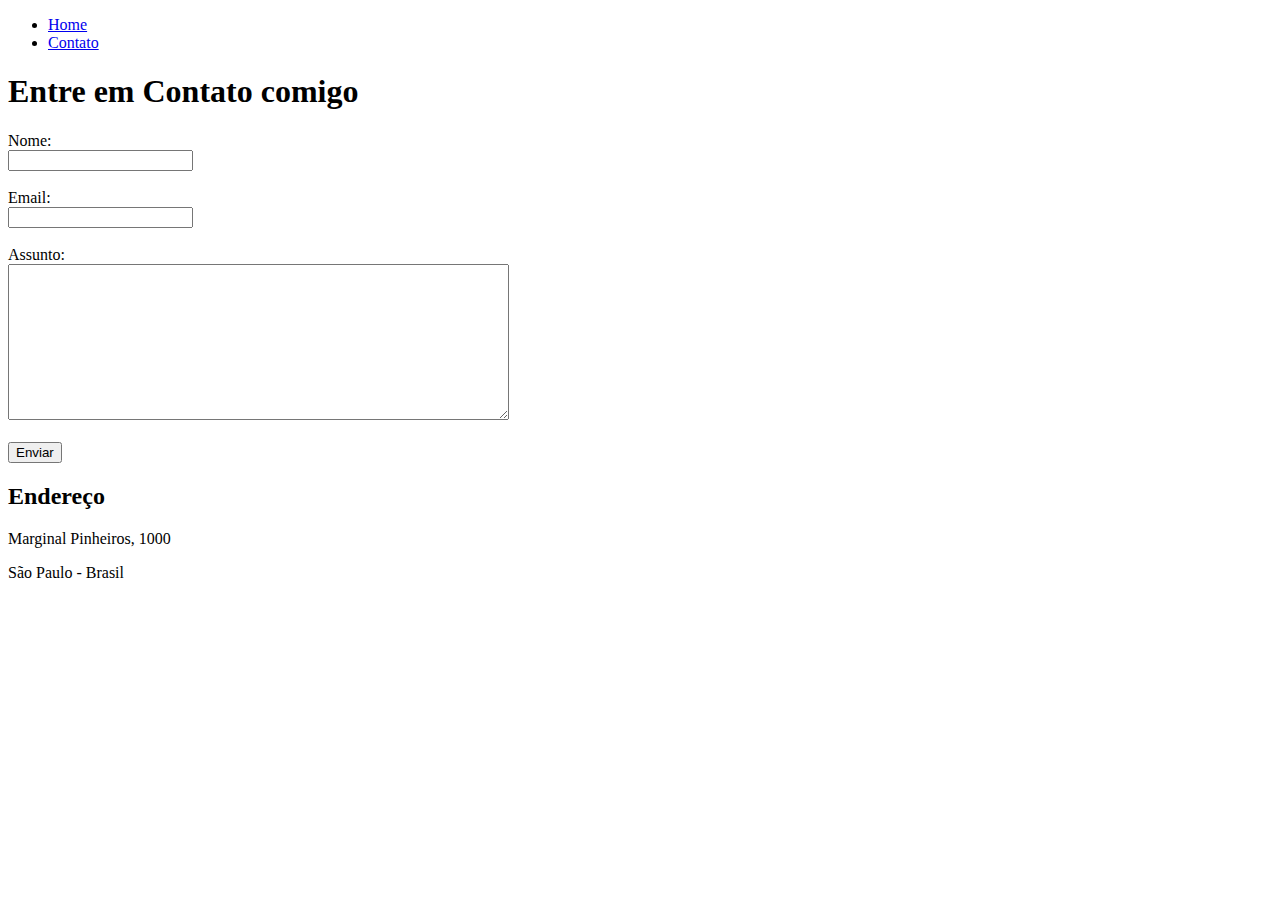
==== contato.html @ be3fdf7c "@Reynald-Albuquerque-Costa[Task:Duas páginas web com HTML5]{24/08/2022 12:23}" ====
<!DOCTYPE html>
<html lang="en">
<head>
    <meta charset="UTF-8">
    <meta http-equiv="X-UA-Compatible" content="IE=edge">
    <meta name="viewport" content="width=device-width, initial-scale=1.0">
    <title>Contato</title>
</head>
<body>
    <ul>
        <li>
            <a href="index.html">Home</a>
        </li>
        <li>
            <a href="contato.html">Contato</a>
        </li>
    </ul>
    <h1>Entre em Contato comigo</h1>

    <form>
        <label for="nome">Nome:</label> <br>
        <input type="text" id="nome">
        <br>
        <br>
        <label for="email">Email:</label> <br>
        <input type="email" id="email">
        <br>
        <br>
        <label for="assunto">Assunto:</label> <br>
        <textarea name="" id="" cols="60" rows="10"></textarea>
        <br>
        <br>
        <button>Enviar</button>
    </form>

    <h2>Endereço</h2>

    <p>Marginal Pinheiros, 1000</p>
    <p>São Paulo - Brasil</p>
    
    <iframe 
    src="https://www.google.com/maps/embed?pb=!1m18!1m12!1m3!1d3656.572211106673!2d-46.691550899999996!3d-23.5838029!2m3!1f0!2f0!3f0!3m2!1i1024!2i768!4f13.1!3m3!1m2!1s0x94ce5714f6a9bfcd%3A0x2884ddbf79498a6c!2sMarginal%20Pinheiros%2C%201000%20-%20Jardins%2C%20S%C3%A3o%20Paulo%20-%20SP!5e0!3m2!1spt-BR!2sbr!4v1661353774179!5m2!1spt-BR!2sbr"
    width="400"
    height="300"
    style="border:0;"
    allowfullscreen=""
    loading="lazy" 
    referrerpolicy="no-referrer-when-downgrade">
    </iframe>
</body>
</html>
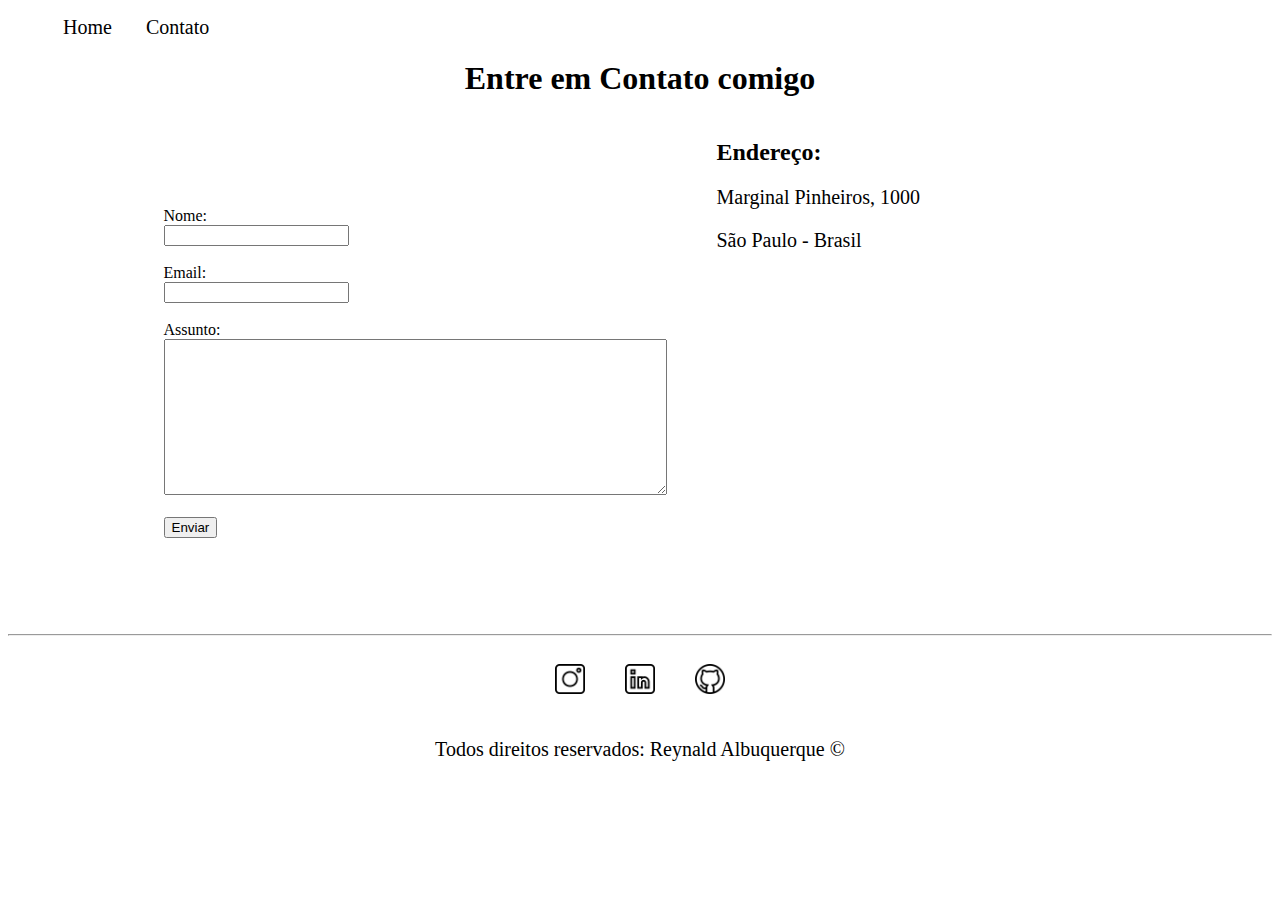
==== commit 4d971f84: "@Reynald-Albuquerque-Costa[Task:Páginas web estilizadas com CSS e atulização do tema]{25/08/2022 23:" ====
--- a/contato.html
+++ b/contato.html
@@ -5,9 +5,10 @@
     <meta http-equiv="X-UA-Compatible" content="IE=edge">
     <meta name="viewport" content="width=device-width, initial-scale=1.0">
     <title>Contato</title>
+    <link rel="stylesheet" href="assets/css/style.css">
 </head>
 <body>
-    <ul>
+    <ul id="menu">
         <li>
             <a href="index.html">Home</a>
         </li>
@@ -15,37 +16,65 @@
             <a href="contato.html">Contato</a>
         </li>
     </ul>
-    <h1>Entre em Contato comigo</h1>
 
-    <form>
-        <label for="nome">Nome:</label> <br>
-        <input type="text" id="nome">
-        <br>
-        <br>
-        <label for="email">Email:</label> <br>
-        <input type="email" id="email">
-        <br>
-        <br>
-        <label for="assunto">Assunto:</label> <br>
-        <textarea name="" id="" cols="60" rows="10"></textarea>
-        <br>
-        <br>
-        <button>Enviar</button>
-    </form>
+    <h1 class="center">Entre em Contato comigo</h1>
 
-    <h2>Endereço</h2>
+    <div class="container">
+        
+        <form>
+            <label for="nome">Nome:</label> <br>
+            <input type="text" id="nome">
+            <br>
+            <br>
+            <label for="email">Email:</label> <br>
+            <input type="email" id="email">
+            <br>
+            <br>
+            <label for="assunto">Assunto:</label> <br>
+            <textarea name="" id="" cols="60" rows="10"></textarea>
+            <br>
+            <br>
+            <button>Enviar</button>
+        </form>
+        <div class="ml-50 mb-50">
 
-    <p>Marginal Pinheiros, 1000</p>
-    <p>São Paulo - Brasil</p>
+        <h2>Endereço:</h2>
+
+            <p>Marginal Pinheiros, 1000</p>
+            <p>São Paulo - Brasil</p>
     
-    <iframe 
-    src="https://www.google.com/maps/embed?pb=!1m18!1m12!1m3!1d3656.572211106673!2d-46.691550899999996!3d-23.5838029!2m3!1f0!2f0!3f0!3m2!1i1024!2i768!4f13.1!3m3!1m2!1s0x94ce5714f6a9bfcd%3A0x2884ddbf79498a6c!2sMarginal%20Pinheiros%2C%201000%20-%20Jardins%2C%20S%C3%A3o%20Paulo%20-%20SP!5e0!3m2!1spt-BR!2sbr!4v1661353774179!5m2!1spt-BR!2sbr"
-    width="400"
-    height="300"
-    style="border:0;"
-    allowfullscreen=""
-    loading="lazy" 
-    referrerpolicy="no-referrer-when-downgrade">
-    </iframe>
+            <iframe 
+            src="https://www.google.com/maps/embed?pb=!1m18!1m12!1m3!1d3656.572211106673!2d-46.691550899999996!3d-23.5838029!2m3!1f0!2f0!3f0!3m2!1i1024!2i768!4f13.1!3m3!1m2!1s0x94ce5714f6a9bfcd%3A0x2884ddbf79498a6c!2sMarginal%20Pinheiros%2C%201000%20-%20Jardins%2C%20S%C3%A3o%20Paulo%20-%20SP!5e0!3m2!1spt-BR!2sbr!4v1661353774179!5m2!1spt-BR!2sbr"
+            width="400"
+            height="300"
+            style="border:0;"
+            allowfullscreen=""
+            loading="lazy" 
+            referrerpolicy="no-referrer-when-downgrade">
+            </iframe>
+        </div>
+    </div>
+    <hr>
+    <div class="container">
+        <a href="https://www.instagram.com/" target="_blank">
+            <img class="tm-social" src="assets/Img/instagram.png" alt="Foto do instagram">
+        </a>
+        
+        <a href="https://www.linkedin.com/in/reynald-albuquerque-costa-821121225/" target="_blank">
+            <img class="tm-social" src="assets/Img//linkedin.png" alt="Foto do linkedin">
+        </a>
+        
+        <a href="https://github.com/Reynald-Albuquerque-Costa" target="_blank">
+            <img class="tm-social" src="assets/Img/github.png" alt="Foto do github">
+        </a>
+        
+    </div>
+    <footer>
+        <p class="center">
+            Todos direitos reservados: Reynald Albuquerque &copy;
+        </p>
+    </footer>
+    
+
 </body>
 </html>--- a/assets/css/style.css
+++ b/assets/css/style.css
@@ -0,0 +1,54 @@
+/* Estilo da página index.html */
+p{
+    font-size: 20px;
+}
+
+.center{
+    text-align: center;
+}
+.justify{
+    text-align: justify;
+}
+.container{
+    display: flex;
+    flex-flow: row;
+    justify-content: center;
+    align-items: center;
+}
+.container2{
+    display: flex;
+    flex-flow: row wrap;
+    justify-content: center;
+    align-items: center;
+}
+#menu li{
+    display: inline;
+    padding: 15px;
+}
+#menu li a{
+    text-decoration: none;
+    color: black;
+    font-size: 20px;
+}
+#menu li a :hover{
+    color: grey;
+}
+.tm-social{
+    width: 30px;
+    height: 30px;
+    padding: 20px;
+}
+.br-50{
+    border-radius: 50%;
+}
+.wh{
+    width: 350px;
+    height: 350px;
+}
+.mb-50{
+    margin-bottom: 50px;
+}
+/* Estilo da página contato.html */
+.ml-50{
+    margin-left: 50px;
+}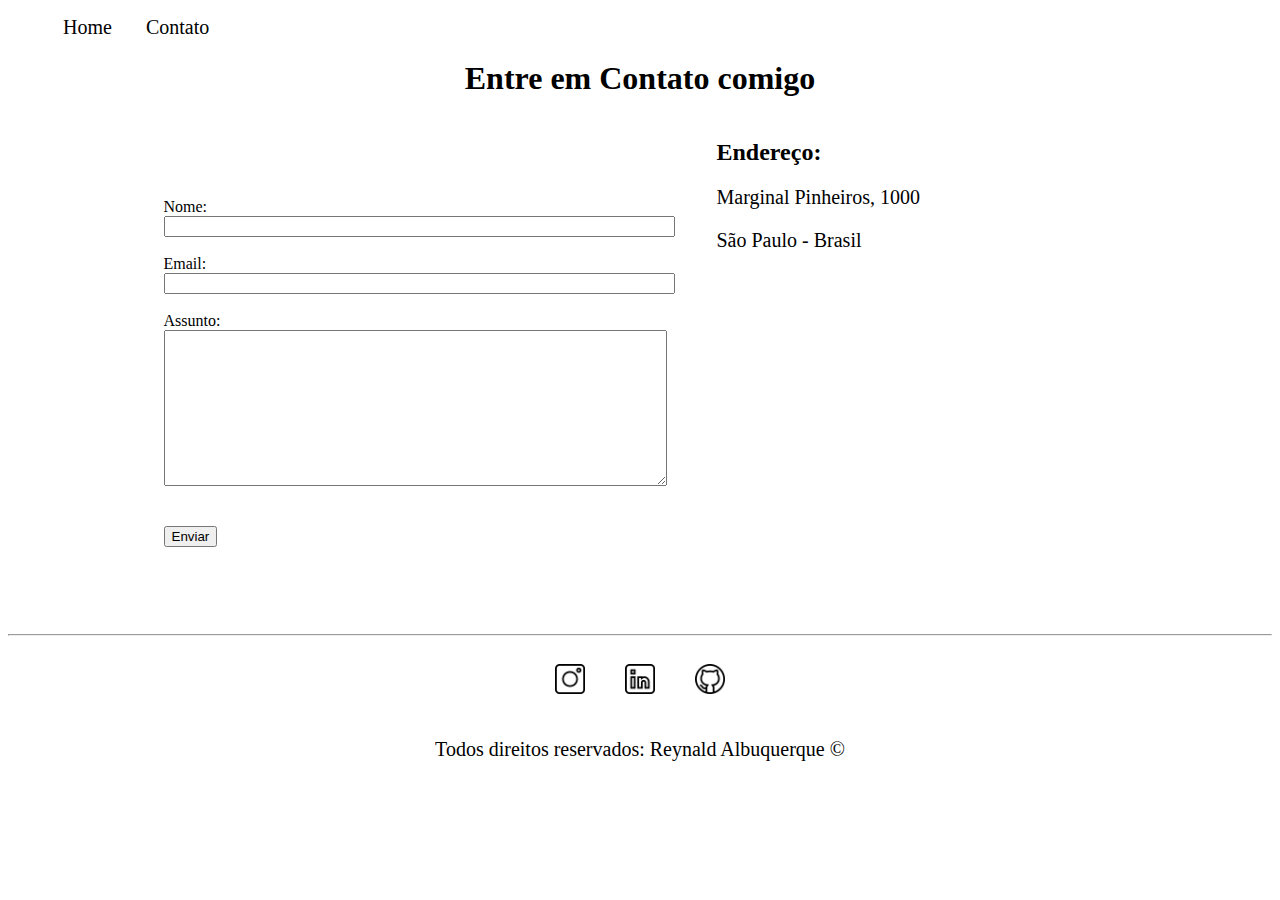
==== commit b7097c31: "@Reynald-Albuquerque-Costa[Task:JS implementado]{28/08/2022 12:10}" ====
--- a/contato.html
+++ b/contato.html
@@ -23,18 +23,19 @@
         
         <form>
             <label for="nome">Nome:</label> <br>
-            <input type="text" id="nome">
+            <input type="text" id="nome" onkeyup ='validaNome()'>
+            <div id="txtNome"></div>
+            <br>
+            <label for="email">Email:</label> <br>
+            <input type="email" id="email" onkeyup ='validaEmail()'>
+            <div id="txtEmail"></div>
+            <br>
+            <label for="assunto">Assunto:</label> <br>
+            <textarea name="assunto" id="assunto" cols="60" rows="10" onkeyup ='validaAssunto()'></textarea>
+            <div id="txtAssunto"></div>
             <br>
             <br>
-            <label for="email">Email:</label> <br>
-            <input type="email" id="email">
-            <br>
-            <br>
-            <label for="assunto">Assunto:</label> <br>
-            <textarea name="" id="" cols="60" rows="10"></textarea>
-            <br>
-            <br>
-            <button>Enviar</button>
+            <button onclick="enviar()">Enviar</button>
         </form>
         <div class="ml-50 mb-50">
 
@@ -50,7 +51,10 @@
             style="border:0;"
             allowfullscreen=""
             loading="lazy" 
-            referrerpolicy="no-referrer-when-downgrade">
+            referrerpolicy="no-referrer-when-downgrade"
+            onmousemove="mapaZoom()"
+            onmouseout="mapaNormal()"
+            id="mapa">
             </iframe>
         </div>
     </div>
@@ -75,6 +79,7 @@
         </p>
     </footer>
     
+    <script src="assets/js/scripts.js"></script>
 
 </body>
 </html>